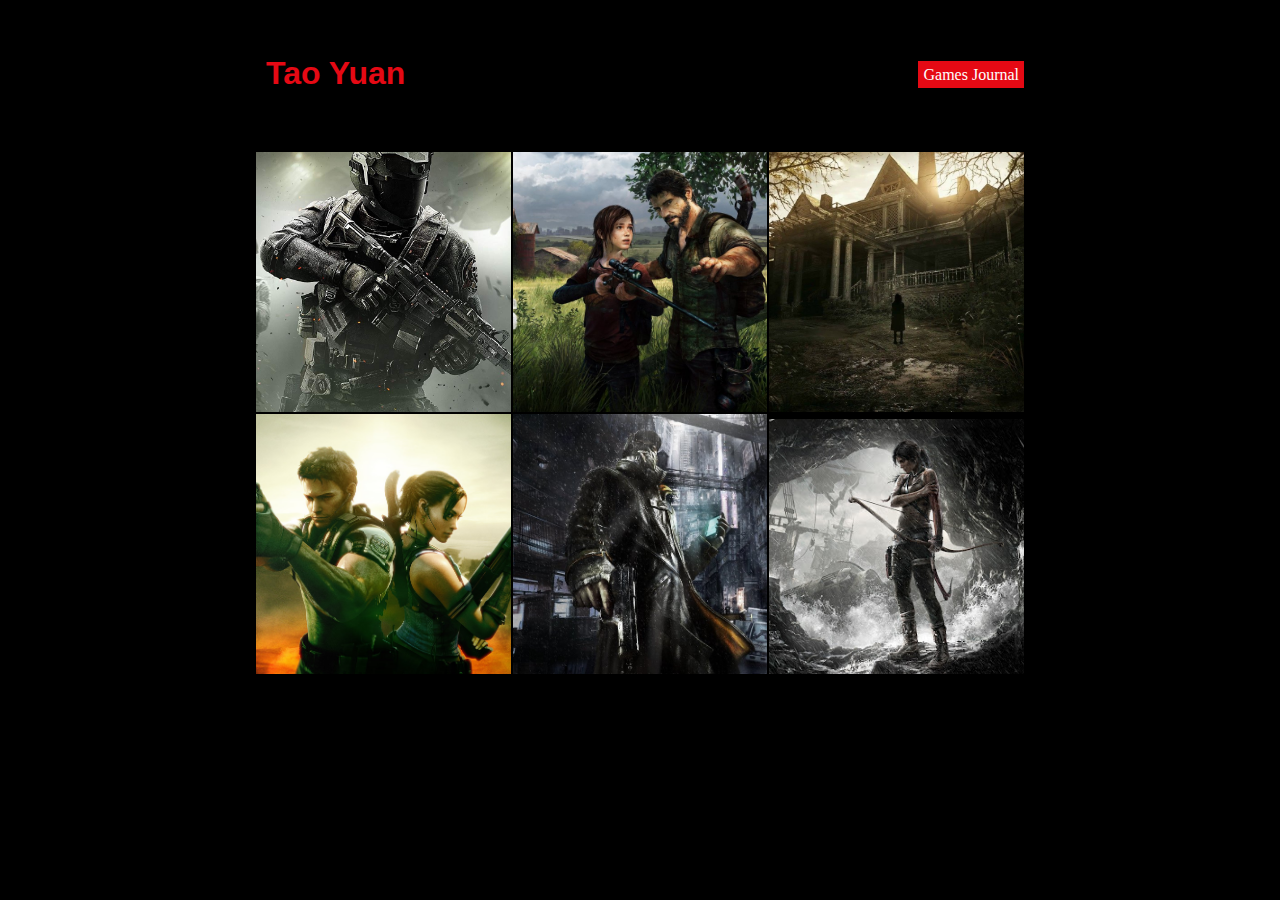
==== photo-gallery/index.html @ 6e90ab08 "init" ====
<!DOCTYPE html>
<html lang="en">

<head>
    <meta charset="UTF-8">
    <meta name="viewport" content="width=S, initial-scale=1.0">
    <meta http-equiv="X-UA-Compatible" content="ie=edge">
    <title>Games I Played | Welcom</title>
    <link rel="stylesheet" href="css/reset.css">
    <link rel="stylesheet" href="css/main.css">
    <link rel="stylesheet" href="css/gallery.css">
</head>

<body>

    <header id="header-main">
        <nav class="wrapper-main">
            <p>Tao Yuan</p>
            <ul>
                <li><a id="games" href="">Games Journal</a></li>
                <!-- <li><a href="">About Me</a></li>
                <li><a href="">Contact Me</a></li>
                <li><a href="">GitHub</a></li> -->
            </ul>
        </nav>
    </header>

    <section id="index-gallery" class="wrapper-gallery">
        <!-- <p>Games I Played</p> -->
        <!-- <h2>Gallery</h2> -->
        <div class="gallery-img call">
            <div><a href="#">Call of Duty VIII.</a></div>
        </div>
        <div class="gallery-img last">
            <div><a href="#">The Last of US</a></div>
        </div>
        <div class="gallery-img res7">
            <div><a href="#">Resident Evil VII.</a></div>
        </div>
        <div class="gallery-img res5">
            <div><a href="#">Resident Evil V.</a></div>
        </div>
        <div class="gallery-img watch">
            <div><a href="#">Watch Dogs I.</a></div>
        </div>
        <div class="gallery-img tomb">
            <div><a href="#">Tomb Raider IX.</a></div>
        </div>
    </section>

    <script src="js/gallery.js"></script>

    <!-- <audio class="hidden" controls autoplay loop>
        <source src="/music/watch-dogs.mp3" type="audio/mpeg">
    </audio> -->

</body>

</html>
---- photo-gallery/css/main.css ----
/* Wrappers */

.wrapper-main {
    margin: 3vh 20vw;
}

.hidden {
    display: none;
}

body {
    background: black;
}

.wrapper-gallery {
    margin: 0 20vw;
}

/* Default text styling */

p {
    font-family: Arial, Helvetica, sans-serif;
    font-size: 16px;
}

h2 {
    font-family: Arial, Helvetica, sans-serif;
    font-size: 32px;
}

/* Page styling */

#header-main nav {
    display: grid;
    grid-template-columns: 200px 3fr;
    grid-template-rows: auto;
    padding-bottom: 2px;
}

#header-main nav p {
    color: #e50914;
    margin-top: 20px;
    margin-bottom: 20px;
    font-size: 2rem;
    font-weight: bold;
    padding-left: 10px;
    padding-top: 10px;
    /* border-right: #e50914 solid 3px; */
}

#header-main nav ul {
    justify-self: end;
}

#header-main nav ul li {
    display: inline-block;
    list-style: none;
    justify-self: end;
    margin: 40px 0 40px 30px;
    /* padding: 0 0 5px 0; */
    /* border-bottom: #e50914 solid 1px; */
}

#header-main nav ul li a {
    color: white;
    text-decoration: none;
}

#header-main nav ul li :hover {
    color: rgb(253, 253, 253);
    background: #e50914;
    padding: 5px;
}

#header-main #games {
    color: rgb(253, 253, 253);
    background: #e50914;
    padding: 5px;
}
---- photo-gallery/css/gallery.css ----
/* Gallery container */

#index-gallery {
    display: grid;
    grid-template-columns: 1fr 1fr 1fr;
    grid-template-rows: auto;
    grid-gap: 2px;
    grid-template-areas: /* "gallery-p gallery-p gallery-p " */
    /* 'gallery-h2 gallery-h2 gallery-h2 ' */
    'call last res7' 'res5 watch tomb';
}

#index-gallery .gallery-img {
    width: 100%;
    height: 260px;
    background-repeat: no-repeat;
    background-size: cover;
    background-position: center;
    cursor: pointer;
}

/* Images */

#index-gallery p {
    grid-area: gallery-p;
}

#index-gallery h2 {
    grid-area: gallery-h2;
}

#index-gallery .call {
    grid-area: call;
    background-image: url("../img/img1.jpg");
}

#index-gallery .last {
    grid-area: last;
    background-image: url("../img/img2.jpg");
    background-position: -110px 0;
}

#index-gallery .res7 {
    grid-area: res7;
    background-image: url("../img/img3.jpg");
}

#index-gallery .res5 {
    grid-area: res5;
    background-image: url("../img/img4.jpg");
}

#index-gallery .watch {
    grid-area: watch;
    background-image: url("../img/img5.jpg");
    background-position: -20px 0;
}

#index-gallery .tomb {
    grid-area: tomb;
    background-image: url("../img/img6.jpg");
    background-position: -105px 5px;
}

/* Gallery image titles */

.gallery-img div {
    width: 100%;
    height: 100%;
    background-color: black;
    opacity: 0;
    display: flex;
    justify-content: center;
    align-items: center;
}

.gallery-img a {
    font-family: Arial, Helvetica, sans-serif;
    font-size: 16px;
    color: yellow;
    font-weight: bold;
    text-decoration: none;
    /* text-transform: uppercase; */
}

.gallery-img div:hover {
    opacity: 0.8;
    transition: all ease-in-out 200ms;
}

/* Popup window when clicked */

.img-window {
    width: 100vw;
    height: 100vh;
    background-color: rgb(0, 0, 0, 0.95);
    position: fixed;
    top: 0;
    left: 0;
    cursor: pointer;
    display: flex;
    justify-content: center;
    align-items: center;
    z-index: 100;
}

.img-window img {
    height: auto;
    width: 80%;
}

/* Next image */

.img-btn-next {
    display: block;
    padding: 6px 10px;
    border-radius: 4px;
    /* background-color:  rgb(255, 85, 85); */
    color: white;
    position: fixed;
    top: 48vh;
    z-index: 500;
    font-family: Arial, Helvetica, sans-serif;
    cursor: pointer;
}

.img-btn-next:hover {
    background-color: rgb(255, 85, 85);
}

.img-btn-prev {
    display: block;
    padding: 6px 10px;
    border-radius: 4px;
    /* background-color:  rgb(255, 85, 85); */
    color: white;
    position: fixed;
    top: 48vh;
    z-index: 500;
    font-family: Arial, Helvetica, sans-serif;
    cursor: pointer;
}

.img-btn-prev:hover {
    background-color: rgb(255, 85, 85);
}
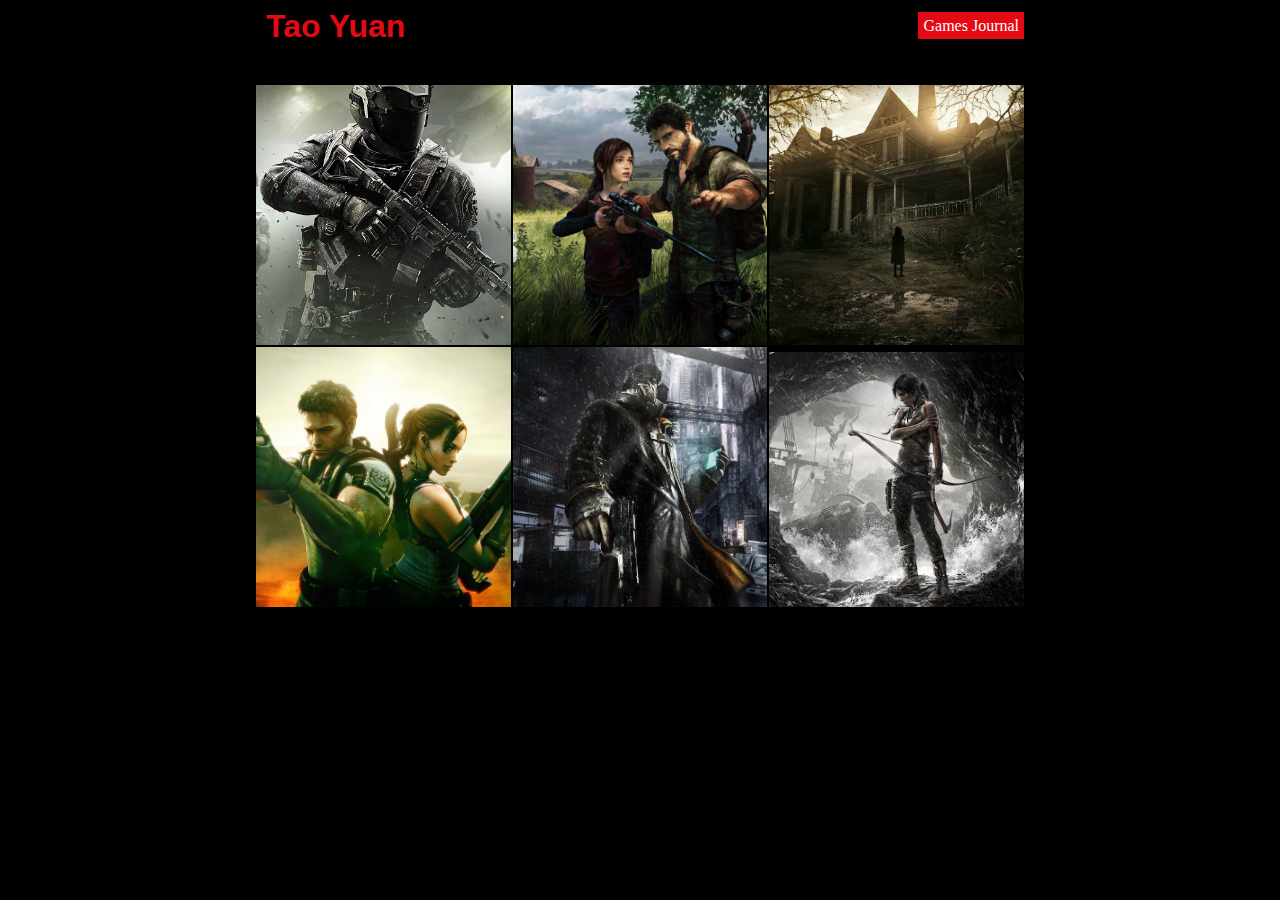
==== commit ea5a0884: "backup" ====
--- a/photo-gallery/index.html
+++ b/photo-gallery/index.html
@@ -54,6 +54,7 @@
         <source src="/music/watch-dogs.mp3" type="audio/mpeg">
     </audio> -->
 
+    <!-- <div style="margin-top: 50px;"></div> -->
 </body>
 
 </html>--- a/photo-gallery/css/main.css
+++ b/photo-gallery/css/main.css
@@ -1,7 +1,9 @@
 /* Wrappers */
 
 .wrapper-main {
-    margin: 3vh 20vw;
+    margin: 1vh 20vw;
+    max-height: 100vh;
+    
 }
 
 .hidden {
@@ -10,6 +12,7 @@
 
 body {
     background: black;
+    
 }
 
 .wrapper-gallery {
@@ -39,12 +42,11 @@
 
 #header-main nav p {
     color: #e50914;
-    margin-top: 20px;
+    margin-top: 0.1vh;
     margin-bottom: 20px;
     font-size: 2rem;
     font-weight: bold;
     padding-left: 10px;
-    padding-top: 10px;
     /* border-right: #e50914 solid 3px; */
 }
 
@@ -56,7 +58,7 @@
     display: inline-block;
     list-style: none;
     justify-self: end;
-    margin: 40px 0 40px 30px;
+    margin: 1vh 0 40px 30px;
     /* padding: 0 0 5px 0; */
     /* border-bottom: #e50914 solid 1px; */
 }
--- a/photo-gallery/css/gallery.css
+++ b/photo-gallery/css/gallery.css
@@ -7,7 +7,8 @@
     grid-gap: 2px;
     grid-template-areas: /* "gallery-p gallery-p gallery-p " */
     /* 'gallery-h2 gallery-h2 gallery-h2 ' */
-    'call last res7' 'res5 watch tomb';
+    'call last res7' 
+    'res5 watch tomb';
 }
 
 #index-gallery .gallery-img {
